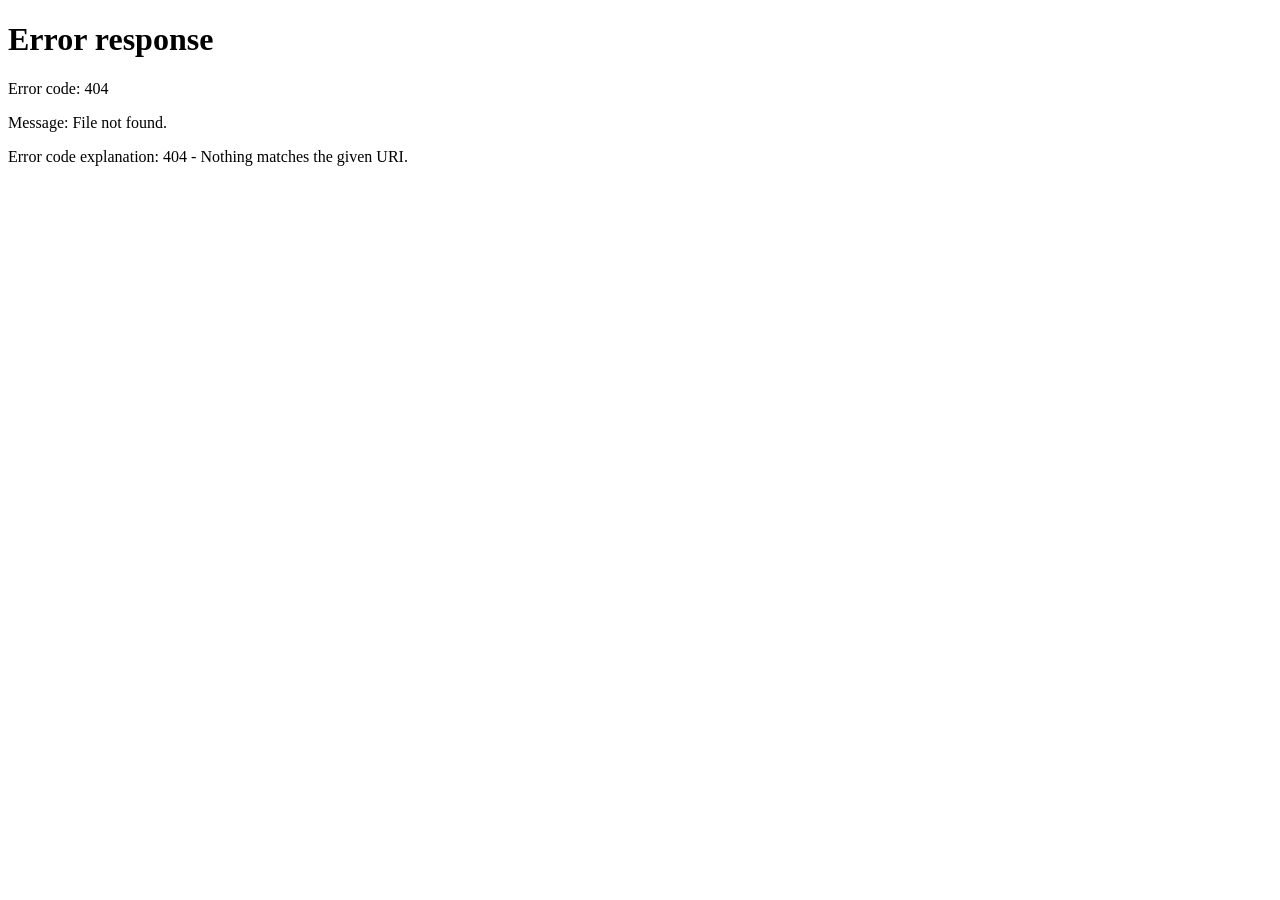
==== demo/sbl/index.html @ 1cd3de6f "Add files via upload" ====
<!DOCTYPE html>
<html lang="en">
<head>
    <meta charset="UTF-8">
    <meta name="viewport" content="width=device-width, initial-scale=1.0">
    <title>Saungbelike</title>
</head>
<body>
    <script>
        function getSystemLanguage() {
        const systemLanguage = navigator.language || navigator.userLanguage;
        const primaryLanguage = systemLanguage.split('-')[0];
        return primaryLanguage;
        }
        function redirectToLanguagePage(primaryLanguage) {
        let languageCode = 'en';
        if (primaryLanguage === 'id') {
            languageCode = 'en';
        }
        //const redirectUrl = `https://v1ery.github.io/demo/sbl/${languageCode}/`;
        const redirectUrl = `index.html/${languageCode}/`;
        window.location.href = redirectUrl;
        }
        const userLanguage = getSystemLanguage();
        redirectToLanguagePage(userLanguage);
    </script>
</body>
</html>
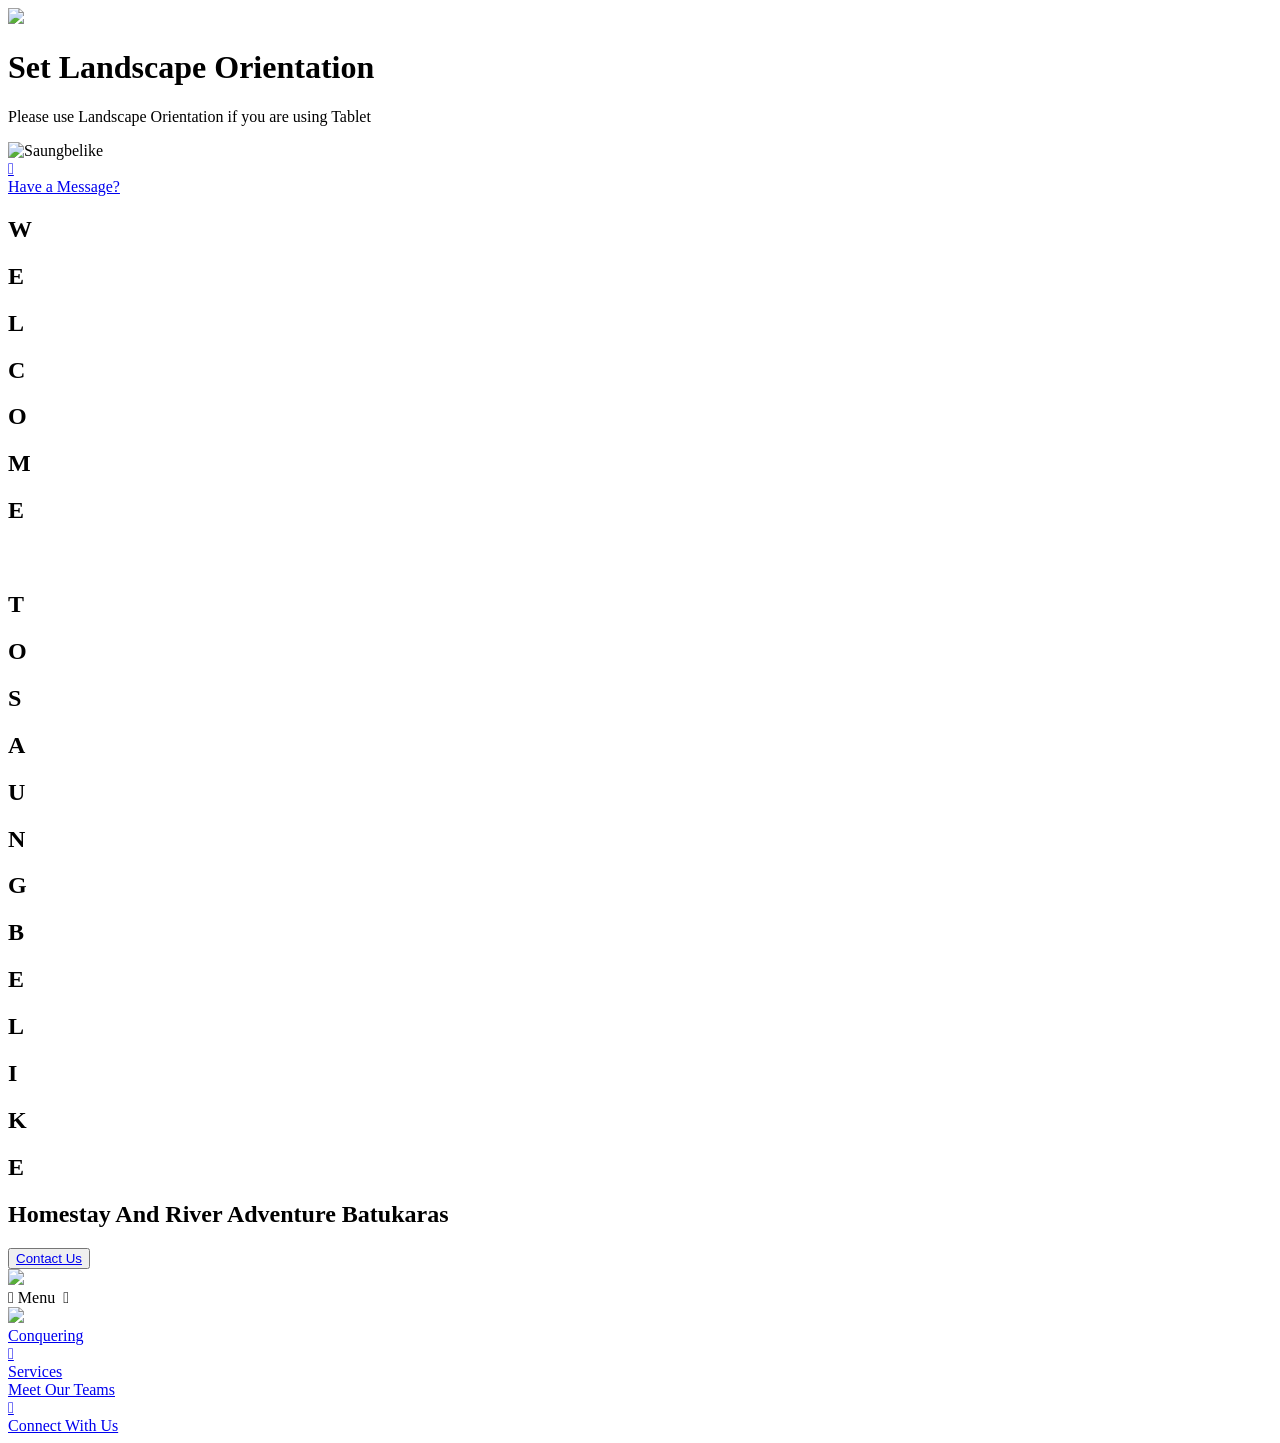
==== commit d326efc4: "Update index.html" ====
--- a/demo/sbl/index.html
+++ b/demo/sbl/index.html
@@ -17,8 +17,7 @@
         if (primaryLanguage === 'id') {
             languageCode = 'en';
         }
-        //const redirectUrl = `https://v1ery.github.io/demo/sbl/${languageCode}/`;
-        const redirectUrl = `index.html/${languageCode}/`;
+        const redirectUrl = `https://v1ery.github.io/demo/sbl/${languageCode}/`;
         window.location.href = redirectUrl;
         }
         const userLanguage = getSystemLanguage();
